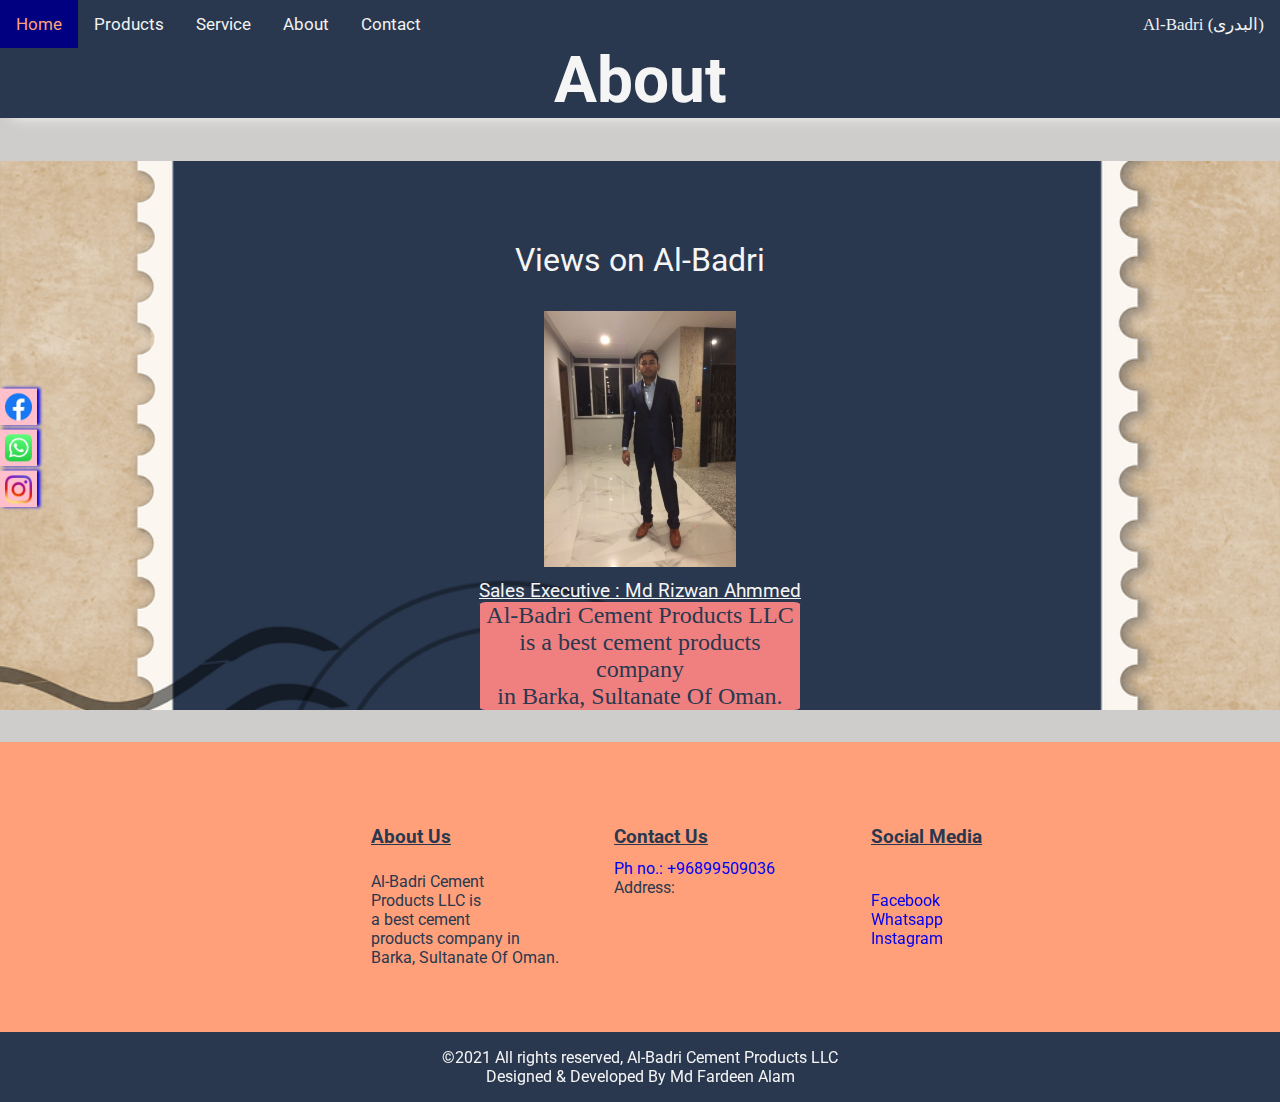
==== about.html @ 044b9acb "Add files via upload" ====
<!DOCTYPE html>
<html lang="en">
<head>
    <meta charset="UTF-8">
    <meta http-equiv="X-UA-Compatible" content="IE=edge">
    <meta name="viewport" content="width=device-width, initial-scale=1.0">
    <title>About : Al-Badri Cements</title>
    <link rel="icon" href="images/newlogo.jpeg" type="image/icon type">
    <link rel="stylesheet" href="style.css">
    <link rel="preconnect" href="https://fonts.googleapis.com">
    <link rel="preconnect" href="https://fonts.googleapis.com">
<link rel="preconnect" href="https://fonts.gstatic.com" crossorigin>
<link href="https://fonts.googleapis.com/css2?family=Roboto&display=swap" rel="stylesheet">
</head>
</head>
<body id="productBody">
  <div class="navbar">
    <a id="brand" href="index.html">Al-Badri (البدرى)</a>
    <a href="index.html">Home</a>
    <a href="products.html">Products</a>
    <a href="service.html">Service</a>
    <a href="about.html">About</a>
    <a href="contact.html">Contact</a>
    </div>
         <span class="productMainHead"><h1 id="head">About</h1></span>
         <div class="socialMedia" data-aos="slide-right">
          <div class="facebook"><a class="socialLink" href="https://www.facebook.com/profile.php?id=100064555691945"><img class="socialIcon" src="images/facebook_icon.png"></a></div>
          <div class="whatsapp"><a class="socialLink" href="https://wa.me/96899509036"><img class="socialIcon" src="images/whatsapp_icon.png"></div></a>
          <div class="instagram"><a class="socialLink" href="https://www.instagram.com/rizwanalbadri/"><img class="socialIcon" src="images/insta_icon.png"></div></a>
          </div>


            <div class="about">
             <div class="views">Views on Al-Badri </div>
             <div><img class="pic" src="images/profile.jpg"></div>
             <div class="salesExecutive"><u>Sales Executive : Md Rizwan Ahmmed</u></div>
             <div class="companyDetail">Al-Badri Cement Products LLC<br> is a best cement products company<br> in Barka, Sultanate Of Oman.</div>
             </div>
        
        
             <div class="footerDetail">
                 
            <table class="table">
              <tr class="tableRow">
                <th class="tableHead">About Us</th>
                <th class="tableHead">Contact Us</th>
                <th class="tableHead">Social Media</th>
              </tr>
              <tr class="tableRow">
              <td class="tableData">Al-Badri Cement<br> Products LLC is<br> a best cement<br> products company in<br> Barka, Sultanate Of Oman.</td>
              <td class="tableData"><a class="phNo" href="tel:+96899509036">Ph no.: +96899509036</a><br> Address:<br><iframe src="https://www.google.com/maps/embed?pb=!1m14!1m8!1m3!1d3653.8310488341717!2d58.01530075073242!3d23.68199920654297!3m2!1i1024!2i768!4f13.1!3m3!1m2!1s0x3ef4e545b4f73c1b%3A0x1fac96b7530e5746!2s1%2C%20Ar%20Rumays%2C%20Oman!5e0!3m2!1sen!2sin!4v1635515335648!5m2!1sen!2sin" width="130" height="80" style="border:0;" allowfullscreen="" loading="lazy"></iframe></td>
              <td class="tableData" id="social"><a class="footLink" href="https://www.facebook.com/profile.php?id=100064555691945">Facebook</a><br> <a class="footLink" href="https://wa.me/96899509036">Whatsapp</a><br> <a class="footLink" href="https://www.instagram.com/rizwanalbadri/">Instagram</a></td>
            </tr>
              </table>
            </div>
            <footer>
              <p class="foot">&copy;2021 All rights reserved, Al-Badri Cement Products LLC<br> Designed & Developed By Md Fardeen Alam</p>
            </footer>

            <button onclick="topFunction()" id="myBtn" title="Go to top"><b>&#8679</b></button>
<script src="script.js"></script>

</body>
</html>
---- style.css ----
/* Body style */

body {
  font-family: "Roboto", sans-serif;
  /*background-image: url("../albadri/images/bg.jpeg");*/
  background-color: lightcyan;
  margin: 0rem;
  padding: 0rem;
  box-sizing: border-box;
}

/* Header style */

header {
  background-color: lightsalmon;
  box-shadow: 0.8rem 0 0.8rem 0;
  position: relative !important;
}

/* Brand Name Style */

#brand {
  float: right;
  display: block;
  color: #f2f2f2;
  text-align: center;
  padding: 0.875rem 1rem;
  text-decoration: none;
  font-size: 1.0625rem;
  font-family: "Rampart One", cursive;
  animation: brand 2s;
  animation-iteration-count: infinite;
}
@keyframes brand {
  0% {
    color: whitesmoke;
  }
  50% {
    color: orangered;
  }
}

/*Nav Bar Style */

.navbar {
  overflow: hidden;
  background-color: #29384f;
  position: fixed;
  top: 0;
  width: 100%;
  z-index: 1;
}

.navbar a {
  float: left;
  display: block;
  color: #f2f2f2;
  text-align: center;
  padding: 0.875rem 1rem;
  text-decoration: none;
  font-size: 1.0625rem;
}

.navbar a:hover {
  background: navy;
  color: lightsalmon;
}

/* Company Name */

#cname {
  margin-top: 7rem;
  margin-left: 1.2rem;
  font-family: "Segoe UI", Tahoma, Geneva, Verdana, sans-serif;
}
.cname {
  display: inline-flex;
  text-align: center;
  font-size: 2.89rem;
  color: #29384f;
}

.cname::after {
  content: "| البدرى للمنتجات الاسمنتيه ش.م.م";
}

/* Company Detail */

#cdetail {
  text-align: center;
  font-size: 1.6rem;
  color: darkgreen;
  margin-bottom: 2rem;
  padding-bottom: 1rem;
}

/* Header pictures*/

#hdstyle {
  display: block;
  margin-left: auto;
  margin-right: auto;
  width: 45%;
  /*border: 0.3rem solid #29384f;*/
  border-radius: 2%;
  animation: img 2s;
  box-shadow: 0.5rem 0 0.5rem 0;
}

@keyframes img {
  0% {
    width: 45%;
  }
  50% {
    width: 48%;
  }
}

/* Browse Button */

.button {
  background-color: #29384f;
  border: none;
  color: whitesmoke;
  padding: 0.625rem 1.25rem;
  text-align: center;
  text-decoration: none;
  display: inline-block;
  margin: 0.25rem 0.125rem;
  cursor: pointer;
  margin-left: 37rem;
  border-radius: 1rem;
  font-size: 1.2rem;
  margin-top: -1.8rem;
  animation: btn 4s;
  animation-iteration-count: infinite;
  margin-bottom: 2rem;
}

@keyframes btn {
  0% {
    transform: rotate(0deg);
  }
  25% {
    transform: rotate(5deg);
  }
  50% {
    transform: rotate(0deg);
  }
  75% {
    transform: rotate(-5deg);
  }
  100% {
    transform: rotate(0deg);
  }
}

.button:hover {
  background-color: navy;
  color: navajowhite;
}

#myBtn {
  display: none;
  position: fixed;
  bottom: 1.25rem;
  right: 1.875rem;
  z-index: 99;
  font-size: 1.5rem;
  border: none;
  outline: none;
  background-color: orangered;
  color: whitesmoke;
  cursor: pointer;
  padding: 1.5rem;
  border-radius: 50%;
}

#myBtn:hover {
  background-color: navy;
}

/* Image Gallery */

#mainHead {
  text-align: center;
  font-size: 2.5rem;
  color: #29384f;
  text-decoration: underline;
}

.subHead {
  font-size: 1.8rem;
  padding: 0.5rem 0.5rem 0 0.8rem;
  text-decoration: underline;
}

.imageGallery {
  display: inline-flex;
  box-shadow: 0.6rem 0 0.6rem 0;
}

.imgl {
  width: 13rem;
  height: 8rem;
  padding: 0.5rem;
}

.aImg {
  text-align: center;
  text-decoration: none;
  padding-bottom: 0.5rem;
}

.aImg:hover {
  opacity: 0.5;
  border: 0.2rem solid #29384f;
}

.learnMore {
  margin-left: 38rem;
  padding: 0.5rem;
  justify-content: center;
  font-size: 1.1rem;
  color: whitesmoke;
  background-color: orangered;
  box-shadow: 0.5rem 0 0.5rem 0;
}
/* animation: bumb 1.5s;
  animation-iteration-count: infinite;
@keyframes bumb {
  0% {
    font-size: 1rem;
  }
  50% {
    font-size: 1.1rem;
  }
}
*/

.learnMore a {
  text-decoration: none;
  color: #29384f;
}
.learnMore a:visited {
  text-decoration: none;
  color: yellow;
}
.learnMore:hover {
  background-color: #29384f;
  color: lightsalmon;
}

/* Home picture */

#homeDiv {
  background-color: #29384f;
  margin-top: 5rem;
  box-shadow: 0.8rem 0 0.8rem 0;
}

#homePic {
  display: flex;
  margin-left: 25rem;
  box-shadow: 0.8rem 0 0.8rem 0;
}

#homeQuote {
  display: flex;
  flex-direction: row;
  color: whitesmoke;
  justify-content: center;
  font-size: 4rem;
  font-family: "Times New Roman", Times, serif;
  padding: 0.8rem;
}

/* Social Media */

.socialMedia {
  position: fixed;
  top: 50%;
  transform: translateY(-50%);
  z-index: 1;
}

.socialIcon {
  width: 20%;
  height: 20%;
  padding: 0.3rem;
  background-color: pink;
  box-shadow: 0.2rem 0 0.2rem 0;
}

.socialLink:hover .socialIcon:hover {
  background-color: navy;
}

/** Footer Details **/

.footerDetail {
  background-color: lightsalmon;
  color: #29384f;
}

.table {
  margin-left: 18rem;
  padding: 5rem;
}

.tableHead {
  padding-right: 10rem;
  text-decoration: underline;
  font-size: 1.2rem;
  text-align: center;
}

.tableData {
  font-size: 1rem;
  padding-top: 0.5rem;
}

.tableData a {
  text-decoration: none;
}

.tableData a:visited {
  color: #29384f;
}

.foot {
  background-color: #29384f;
  padding: 1rem;
  color: whitesmoke;
  margin-top: -2rem;
  margin-bottom: -4rem;
  text-align: center;
}

.footLink:hover {
  background-color: whitesmoke;
}

.phNo:visited {
  color: #29384f;
}
.phNo:hover {
  background-color: whitesmoke;
}

/*....................................................The End ............................................*/

/* Product page */

#productBody {
  background-color: #cecdcb;
}

#head {
  text-align: center;
  color: whitesmoke;
  font-size: 4rem;
  background-color: #29384f;
  box-shadow: 0.8rem 0 0.8rem 0;
}

.mainDivProduct {
  background-color: #29384f;
  color: lightsalmon;
  margin: 0 10rem 0 10rem;
  box-shadow: 0.5rem 0 0.5rem 0;
}

.productImg {
  display: inline-flex;
  width: 15rem;
  height: 15rem;
  display: block;
  margin-left: auto;
  margin-right: auto;
  padding-top: 1rem;
}

.productPh {
  font-size: 1.5rem;
  text-align: center;
  text-decoration: underline;
  padding-top: 0.5rem;
}

.productDetail {
  text-align: center;
}

.detailButton {
  background-color: whitesmoke;
  color: #29384f;
  padding: 0.5rem 0.7rem 0.5rem 0.7rem;
  border-radius: 5%;
}

.linkDetailButton {
  text-decoration: none;
}

.linkDetailButton:visited {
  color: #29384f;
}

.detailButton:hover {
  color: whitesmoke;
  background-color: navy;
}

/*....................................................The End ............................................*/

/* Contact Page */

.contact {
  background: url("images/contact.webp");
  color: lightcoral;
  background-color: #29384f;
  text-align: left;
  font-size: 1.5rem;
  padding-left: 5rem;
  padding-top: 5rem;
  padding-bottom: 5rem;
  line-height: 1.5;
  background-repeat: no-repeat;
  background-size: cover;
  background-position: center;
  box-shadow: 0.8rem 0 0.8rem 0;
}

.contact a {
  color: whitesmoke;
}

.contact a:hover {
  color: aqua;
}

/*....................................................The End ............................................*/

/* About */

.about {
  background: url("images/about.png");
  background-position: center;
  background-repeat: no-repeat;
  background-size: cover;
  color: whitesmoke;
  background-color: #29384f;
  text-align: center;
  font-size: 1rem;
}

.views {
  padding-top: 5rem;
  font-size: 2rem;
}
.pic {
  padding-top: 2rem;
  padding-bottom: 0.5rem;
  width: 15%;
  height: 15%;
}

.salesExecutive {
  font-size: 1.2rem;
}

.companyDetail {
  font-family: "Times New Roman", Times, serif;
  font-size: 1.5rem;
  border-radius: 2%;
  background-color: lightcoral;
  margin-left: 30rem;
  margin-right: 30rem;
  color: #29384f;
  margin-bottom: 2rem;
}

/*................................The End ...............................*/

/* media query */

/* Small Mobile Devices */

/* Index Page */

@media screen and (max-width: 320px) {
  #brand {
    display: none;
  }

  .navbar {
    overflow: hidden;
    background-color: #29384f;
    position: fixed;
    top: 0;
    width: 100%;
    z-index: 1;
  }

  .navbar a {
    float: left;
    display: block;
    color: #f2f2f2;
    text-align: center;
    padding: 0.38rem 0.58rem;
    text-decoration: none;
    font-size: 0.88rem;
  }

  .navbar a:hover {
    background: navy;
    color: lightsalmon;
  }

  #cname {
    margin-top: 1.5rem;
    margin-left: 0.5rem;
    padding-top: 1.5rem;
    font-family: "Segoe UI", Tahoma, Geneva, Verdana, sans-serif;
  }

  .cname {
    display: block;
    text-align: center;
    font-size: 1.33rem;
    color: #29384f;
  }

  .cname::after {
    content: " البدرى للمنتجات الاسمنتيه ش.م.م";
  }

  #hdstyle {
    display: block;
    margin-left: auto;
    margin-right: auto;
    width: 80%;
    /*border: 0.3rem solid #29384f;*/
    border-radius: 2%;
    animation: img 2s;
    box-shadow: 0.3rem 0 0.3rem 0;
  }

  @keyframes img {
    0% {
      width: 75%;
    }
    50% {
      width: 80%;
    }
  }

  #cdetail {
    text-align: center;
    font-size: 0.78rem;
    color: darkgreen;
    margin-bottom: 0.5rem;
    padding-bottom: 0.5rem;
  }

  .button {
    background-color: #29384f;
    border: none;
    color: whitesmoke;
    padding: 0.325rem 0.5rem;
    text-align: center;
    text-decoration: none;
    display: inline-block;
    margin: 0.15rem 0.6rem;
    cursor: pointer;
    margin-left: 7rem;
    border-radius: 1rem;
    font-size: 0.65rem;
    margin-top: -5.8rem;
    animation: btn 4s;
    animation-iteration-count: infinite;
    margin-bottom: 2rem;
  }

  #mainHead {
    text-align: center;
    font-size: 1.7rem;
    color: #29384f;
    text-decoration: underline;
  }

  .subHead {
    font-size: 1.2rem;
    padding: 0.5rem 0.5rem 0 0.8rem;
    text-decoration: underline;
  }

  .imageGallery {
    display: flex;
    flex-direction: column;
    box-shadow: 0 0 0 0;
  }

  .imgl {
    width: 12rem;
    height: 7rem;
    padding: 0.5rem;
    display: block;
    margin-left: auto;
    margin-right: auto;
  }

  .aImg {
    display: flex;
    flex-direction: column;
    text-align: center;
    text-decoration: none;
    padding-bottom: 0.5rem;
    font-size: 0.7rem;
  }

  .aImg:hover {
    opacity: 0.5;
    border: 0.1rem solid #29384f;
  }

  .learnMore {
    margin-left: 8rem;
    padding: 0.5rem;
    justify-content: center;
    font-size: 0.7rem;
    color: whitesmoke;
    background-color: orangered;
    box-shadow: 0.5rem 0 0.5rem 0;
  }

  #homeDiv {
    background-color: #29384f;
    margin-top: 2rem;
    box-shadow: 0.5rem 0 0.5rem 0;
  }

  #homePic {
    display: flex;
    margin-left: 2rem;
    box-shadow: 0.5rem 0 0.5rem 0;
    width: 80%;
    height: 80%;
  }

  #homeQuote {
    display: flex;
    flex-direction: row;
    color: whitesmoke;
    justify-content: center;
    font-size: 1.2rem;
    font-family: "Times New Roman", Times, serif;
    padding: 0.5rem;
  }

  .socialMedia {
    display: none;
  }

  .footerDetail {
    background-color: lightsalmon;
    color: #29384f;
  }

  .table {
    margin-left: 0.5rem;
    padding: 1rem;
  }

  .tableHead {
    padding-right: 2.5rem;
    text-decoration: underline;
    font-size: 0.9rem;
    text-align: center;
  }

  .tableData {
    font-size: 0.7rem;
    padding-top: 0.3rem;
    padding-bottom: 2rem;
  }

  #map {
    width: 4rem;
    height: 4rem;
  }

  .foot {
    background-color: #29384f;
    padding: 1rem;
    color: whitesmoke;
    text-align: left;
    font-size: 0.7rem;
  }

  #myBtn {
    display: none;
    bottom: 0.8rem;
    right: 1.1rem;
    z-index: 99;
    font-size: 1rem;
    border: none;
    outline: none;
    background-color: orangered;
    color: whitesmoke;
    cursor: pointer;
    padding: 1rem;
    border-radius: 50%;
  }

  /* Product Page*/

  #head {
    text-align: center;
    color: whitesmoke;
    font-size: 2.3rem;
    padding-top: 0.6rem;
    padding-bottom: 0.5rem;
    background-color: #29384f;
    box-shadow: 0.5rem 0 0.5rem 0;
    margin-right: -1rem;
  }

  .mainDivProduct {
    background-color: #29384f;
    color: lightsalmon;
    margin: 0 0rem 0 1rem;
    box-shadow: 0.3rem 0 0.3rem 0;
  }

  .productImg {
    display: inline-flex;
    width: 10rem;
    height: 10rem;
    display: block;
    margin-left: auto;
    margin-right: auto;
    padding-top: 0.6rem;
  }

  .productPh {
    font-size: 1.2rem;
    text-align: center;
    text-decoration: underline;
    padding-top: 0.5rem;
  }

  .productDetail {
    text-align: center;
    font-size: 0.8rem;
  }

  .detailButton {
    background-color: whitesmoke;
    color: #29384f;
    padding: 0.3rem 0.5rem 0.3rem 0.5rem;
    border-radius: 5%;
  }

  .linkDetailButton {
    text-decoration: none;
    font-size: 0.8rem;
  }

  .linkDetailButton:visited {
    color: #29384f;
  }

  .detailButton:hover {
    color: whitesmoke;
    background-color: navy;
  }

  /* About */

  .about {
    background: url("images/about.png");
    background-position: center;
    background-repeat: no-repeat;
    background-size: cover;
    color: whitesmoke;
    background-color: #29384f;
    text-align: center;
    font-size: 1rem;
  }

  .views {
    padding-top: 5.2rem;
    font-size: 1.5rem;
  }
  .pic {
    padding-top: 0.8rem;
    padding-bottom: 0.5rem;
    width: 30%;
    height: 30%;
  }

  .salesExecutive {
    font-size: 0.9rem;
    padding-bottom: 0.5rem;
  }

  .companyDetail {
    font-family: "Times New Roman", Times, serif;
    font-size: 1.2rem;
    border-radius: 2%;
    background-color: lightcoral;
    margin-left: 3rem;
    margin-right: 3rem;
    color: #29384f;
    margin-bottom: 2rem;
  }

  /* Contact Page */

  .contact {
    background: url("images/contact.webp");
    color: lightcoral;
    background-color: #29384f;
    text-align: left;
    font-size: 1rem;
    padding-left: 2rem;
    padding-top: 2rem;
    padding-bottom: 2rem;
    line-height: 1.5;
    background-repeat: no-repeat;
    background-size: cover;
    background-position: center;
    box-shadow: 0.5rem 0 0.5rem 0;
  }

  .contact a {
    color: whitesmoke;
  }
}

/* Medium & Large Mobile Devices */

/* Index Page */

@media screen and (min-width: 321px) and (max-width: 480px) {
  #brand {
    display: none;
  }

  .navbar {
    overflow: hidden;
    background-color: #29384f;
    position: fixed;
    top: 0;
    width: 100%;
    z-index: 1;
  }

  .navbar a {
    float: left;
    display: block;
    color: #f2f2f2;
    text-align: center;
    padding: 0.5rem 0.7rem;
    text-decoration: none;
    font-size: 1rem;
  }

  .navbar a:hover {
    background: navy;
    color: lightsalmon;
  }

  #cname {
    margin-top: 2rem;
    margin-left: 0.7rem;
    padding-top: 2rem;
    font-family: "Segoe UI", Tahoma, Geneva, Verdana, sans-serif;
  }

  .cname {
    display: block;
    text-align: center;
    font-size: 1.52rem;
    color: #29384f;
  }

  .cname::after {
    content: " البدرى للمنتجات الاسمنتيه ش.م.م";
  }

  #hdstyle {
    display: block;
    margin-left: auto;
    margin-right: auto;
    width: 80%;
    /*border: 0.3rem solid #29384f;*/
    border-radius: 2%;
    animation: img 2s;
    box-shadow: 0.3rem 0 0.3rem 0;
  }

  @keyframes img {
    0% {
      width: 75%;
    }
    50% {
      width: 80%;
    }
  }

  #cdetail {
    text-align: center;
    font-size: 0.95rem;
    color: darkgreen;
    margin-bottom: 1rem;
    padding-bottom: 1rem;
  }

  .button {
    background-color: #29384f;
    border: none;
    color: whitesmoke;
    padding: 0.325rem 0.5rem;
    text-align: center;
    text-decoration: none;
    display: inline-block;
    margin: 0.15rem 0.6rem;
    cursor: pointer;
    margin-left: 8rem;
    border-radius: 1rem;
    font-size: 0.75rem;
    margin-top: -5.8rem;
    animation: btn 4s;
    animation-iteration-count: infinite;
    margin-bottom: 2rem;
  }

  #mainHead {
    text-align: center;
    font-size: 1.8rem;
    color: #29384f;
    text-decoration: underline;
  }

  .subHead {
    font-size: 1.3rem;
    padding: 0.5rem 0.5rem 0 0.8rem;
    text-decoration: underline;
  }

  .imageGallery {
    display: flex;
    flex-direction: column;
    box-shadow: 0 0 0 0;
  }

  .imgl {
    width: 13rem;
    height: 8rem;
    padding: 0.3rem;
    display: block;
    margin-left: auto;
    margin-right: auto;
  }

  .aImg {
    display: flex;
    flex-direction: column;
    text-align: center;
    text-decoration: none;
    padding-bottom: 0.3rem;
    font-size: 0.8rem;
  }

  .aImg:hover {
    opacity: 0.5;
    border: 0.1rem solid #29384f;
  }

  .learnMore {
    margin-left: 9rem;
    padding: 0.3rem;
    justify-content: center;
    font-size: 0.8rem;
    color: whitesmoke;
    background-color: orangered;
    box-shadow: 0.5rem 0 0.5rem 0;
  }

  #homeDiv {
    background-color: #29384f;
    margin-top: 2rem;
    box-shadow: 0.5rem 0 0.5rem 0;
  }

  #homePic {
    display: flex;
    margin-left: 2rem;
    box-shadow: 0.5rem 0 0.5rem 0;
    width: 80%;
    height: 80%;
  }

  #homeQuote {
    display: flex;
    flex-direction: row;
    color: whitesmoke;
    justify-content: center;
    font-size: 1.5rem;
    font-family: "Times New Roman", Times, serif;
    padding: 0.8rem;
  }

  .socialMedia {
    display: none;
  }

  .footerDetail {
    background-color: lightsalmon;
    color: #29384f;
  }

  .table {
    margin-left: 0.5rem;
    padding: 1rem;
  }

  .tableHead {
    padding-right: 2.5rem;
    text-decoration: underline;
    font-size: 0.9rem;
    text-align: center;
  }

  .tableData {
    font-size: 0.7rem;
    padding-top: 0.3rem;
    padding-bottom: 2rem;
  }

  #map {
    width: 4rem;
    height: 4rem;
  }

  .foot {
    background-color: #29384f;
    padding: 1rem;
    color: whitesmoke;
    text-align: left;
    font-size: 0.7rem;
  }

  #myBtn {
    display: none;
    bottom: 0.8rem;
    right: 1.1rem;
    z-index: 99;
    font-size: 1rem;
    border: none;
    outline: none;
    background-color: orangered;
    color: whitesmoke;
    cursor: pointer;
    padding: 1rem;
    border-radius: 50%;
  }

  /* Product Page*/

  #head {
    text-align: center;
    color: whitesmoke;
    font-size: 2.5rem;
    padding-top: 1rem;
    padding-bottom: 0.5rem;
    background-color: #29384f;
    box-shadow: 0.5rem 0 0.5rem 0;
  }

  .mainDivProduct {
    background-color: #29384f;
    color: lightsalmon;
    margin: 0 1.5rem 0 1.5rem;
    box-shadow: 0.3rem 0 0.3rem 0;
  }

  .productImg {
    display: inline-flex;
    width: 10rem;
    height: 10rem;
    display: block;
    margin-left: auto;
    margin-right: auto;
    padding-top: 0.6rem;
  }

  .productPh {
    font-size: 1.2rem;
    text-align: center;
    text-decoration: underline;
    padding-top: 0.5rem;
  }

  .productDetail {
    text-align: center;
    font-size: 0.8rem;
  }

  .detailButton {
    background-color: whitesmoke;
    color: #29384f;
    padding: 0.3rem 0.5rem 0.3rem 0.5rem;
    border-radius: 5%;
  }

  .linkDetailButton {
    text-decoration: none;
    font-size: 0.8rem;
  }

  .linkDetailButton:visited {
    color: #29384f;
  }

  .detailButton:hover {
    color: whitesmoke;
    background-color: navy;
  }

  /* About */

  .about {
    background: url("images/about.png");
    background-position: center;
    background-repeat: no-repeat;
    background-size: cover;
    color: whitesmoke;
    background-color: #29384f;
    text-align: center;
    font-size: 1rem;
  }

  .views {
    padding-top: 5.2rem;
    font-size: 1.5rem;
  }
  .pic {
    padding-top: 0.8rem;
    padding-bottom: 0.5rem;
    width: 30%;
    height: 30%;
  }

  .salesExecutive {
    font-size: 0.9rem;
    padding-bottom: 0.5rem;
  }

  .companyDetail {
    font-family: "Times New Roman", Times, serif;
    font-size: 1.2rem;
    border-radius: 2%;
    background-color: lightcoral;
    margin-left: 3rem;
    margin-right: 3rem;
    color: #29384f;
    margin-bottom: 2rem;
  }

  /* Contact Page */

  .contact {
    background: url("images/contact.webp");
    color: lightcoral;
    background-color: #29384f;
    text-align: left;
    font-size: 1rem;
    padding-left: 2rem;
    padding-top: 2rem;
    padding-bottom: 2rem;
    line-height: 1.5;
    background-repeat: no-repeat;
    background-size: cover;
    background-position: center;
    box-shadow: 0.5rem 0 0.5rem 0;
  }

  .contact a {
    color: whitesmoke;
  }
}

/* iPads, Tablets */

/* Index Page */

@media screen and (min-width: 481px) and (max-width: 768px) {
  #brand {
    float: right;
    display: block;
    color: #f2f2f2;
    text-align: center;
    padding: 0.875rem 1rem;
    text-decoration: none;
    font-size: 1.0625rem;
    font-family: "Rampart One", cursive;
    animation: brand 2s;
    animation-iteration-count: infinite;
  }

  .navbar {
    overflow: hidden;
    background-color: #29384f;
    position: fixed;
    top: 0;
    width: 100%;
    z-index: 1;
  }

  .navbar a {
    float: left;
    display: block;
    color: #f2f2f2;
    text-align: center;
    padding: 1rem 0.8rem;
    text-decoration: none;
    font-size: 1.1rem;
  }

  .navbar a:hover {
    background: navy;
    color: lightsalmon;
  }

  #cname {
    margin-top: 3.3rem;
    margin-left: 0.5rem;
    padding-top: 3rem;
    font-family: "Segoe UI", Tahoma, Geneva, Verdana, sans-serif;
  }

  .cname {
    display: block;
    text-align: center;
    font-size: 1.6rem;
    color: #29384f;
  }

  .cname::after {
    content: "| البدرى للمنتجات الاسمنتيه ش.م.م";
  }

  #hdstyle {
    display: block;
    margin-left: auto;
    margin-right: auto;
    width: 80%;
    /*border: 0.3rem solid #29384f;*/
    border-radius: 2%;
    animation: img 2s;
    box-shadow: 0.3rem 0 0.3rem 0;
  }

  @keyframes img {
    0% {
      width: 75%;
    }
    50% {
      width: 80%;
    }
  }

  #cdetail {
    text-align: center;
    font-size: 1.2rem;
    color: darkgreen;
    margin-bottom: 1rem;
    padding-bottom: 1rem;
  }

  .button {
    background-color: #29384f;
    border: none;
    color: whitesmoke;
    padding: 0.5rem 0.8rem;
    text-align: center;
    text-decoration: none;
    display: inline-block;
    margin: 0.15rem 0.9rem;
    cursor: pointer;
    margin-left: 20rem;
    border-radius: 1rem;
    font-size: 1rem;
    margin-top: -5.8rem;
    animation: btn 4s;
    animation-iteration-count: infinite;
    margin-bottom: 2rem;
  }

  #mainHead {
    text-align: center;
    font-size: 2rem;
    color: #29384f;
    text-decoration: underline;
  }

  .subHead {
    font-size: 1.6rem;
    padding: 0.7rem 0.7rem 0 1rem;
    text-decoration: underline;
  }

  .imageGallery {
    display: flex;
    flex-direction: column;
    box-shadow: 0 0 0 0;
  }

  .imgl {
    width: 45rem;
    height: 30rem;
    padding: 0.5rem;
    display: block;
    margin-left: auto;
    margin-right: auto;
  }

  .aImg {
    display: flex;
    flex-direction: column;
    text-align: center;
    text-decoration: none;
    padding-bottom: 0.5rem;
    font-size: 1.3rem;
  }

  .aImg:hover {
    opacity: 0.5;
    border: 0.1rem solid #29384f;
  }

  .learnMore {
    margin-left: 22rem;
    padding: 0.5rem;
    justify-content: center;
    font-size: 1.1rem;
    color: whitesmoke;
    background-color: orangered;
    box-shadow: 0.5rem 0 0.5rem 0;
  }

  #homeDiv {
    background-color: #29384f;
    margin-top: 2rem;
    box-shadow: 0.5rem 0 0.5rem 0;
  }

  #homePic {
    display: flex;
    margin-left: 4.5rem;
    box-shadow: 0.5rem 0 0.5rem 0;
    width: 80%;
    height: 80%;
  }

  #homeQuote {
    display: flex;
    flex-direction: row;
    color: whitesmoke;
    justify-content: center;
    font-size: 2rem;
    font-family: "Times New Roman", Times, serif;
    padding: 1rem;
  }

  .socialMedia {
    position: fixed;
    top: 50%;
    transform: translateY(-50%);
    z-index: 1;
  }

  .socialIcon {
    width: 20%;
    height: 20%;
    padding: 0.3rem;
    background-color: pink;
    box-shadow: 0.2rem 0 0.2rem 0;
  }

  .socialLink:hover .socialIcon:hover {
    background-color: navy;
  }

  .footerDetail {
    background-color: lightsalmon;
    color: #29384f;
  }

  .table {
    margin-left: 10rem;
    padding: 2rem;
  }

  .tableHead {
    padding-right: 2.5rem;
    text-decoration: underline;
    font-size: 1.1rem;
    text-align: center;
  }

  .tableData {
    font-size: 0.9rem;
    padding-top: 0.5rem;
    padding-bottom: 2rem;
  }

  #map {
    width: 6rem;
    height: 6rem;
  }

  .foot {
    background-color: #29384f;
    padding: 1rem;
    color: whitesmoke;
    text-align: left;
    font-size: 0.9rem;
  }

  #myBtn {
    display: none;
    bottom: 0.9rem;
    right: 1.2rem;
    z-index: 99;
    font-size: 2rem;
    border: none;
    outline: none;
    background-color: orangered;
    color: whitesmoke;
    cursor: pointer;
    padding: 2rem;
    border-radius: 50%;
  }

  /* Product Page*/

  #head {
    text-align: center;
    color: whitesmoke;
    font-size: 2.7rem;
    padding-top: 1.5rem;
    padding-bottom: 0.8rem;
    background-color: #29384f;
    box-shadow: 0.5rem 0 0.5rem 0;
  }

  .mainDivProduct {
    background-color: #29384f;
    color: lightsalmon;
    margin: 0 1.8rem 0 1.8rem;
    box-shadow: 0.5rem 0 0.5rem 0;
  }

  .productImg {
    display: inline-flex;
    width: 15rem;
    height: 15rem;
    display: block;
    margin-left: auto;
    margin-right: auto;
    padding-top: 0.5rem;
  }

  .productPh {
    font-size: 1.5rem;
    text-align: center;
    text-decoration: underline;
    padding-top: 0.7rem;
  }

  .productDetail {
    text-align: center;
    font-size: 1rem;
  }

  .detailButton {
    background-color: whitesmoke;
    color: #29384f;
    padding: 0.5rem 0.8rem 0.5rem 0.8rem;
    border-radius: 5%;
  }

  .linkDetailButton {
    text-decoration: none;
    font-size: 1rem;
  }

  .linkDetailButton:visited {
    color: #29384f;
  }

  .detailButton:hover {
    color: whitesmoke;
    background-color: navy;
  }

  /* About*/

  .about {
    background: url("images/about.png");
    background-position: center;
    background-repeat: no-repeat;
    background-size: cover;
    color: whitesmoke;
    background-color: #29384f;
    text-align: center;
    font-size: 2rem;
  }

  .views {
    padding-top: 5.9rem;
    font-size: 1.6rem;
  }
  .pic {
    padding-top: 0.8rem;
    padding-bottom: 0.5rem;
    width: 25%;
    height: 25%;
  }

  .salesExecutive {
    font-size: 1.2rem;
    padding-bottom: 1rem;
  }

  .companyDetail {
    font-family: "Times New Roman", Times, serif;
    font-size: 1.6rem;
    border-radius: 2%;
    background-color: lightcoral;
    margin-left: 3rem;
    margin-right: 3rem;
    color: #29384f;
    margin-bottom: 2rem;
  }

  /* Contact Page */

  .contact {
    background: url("images/contact.webp");
    color: lightcoral;
    background-color: #29384f;
    text-align: left;
    font-size: 1.5rem;
    padding-left: 3.5rem;
    padding-top: 3.5rem;
    padding-bottom: 3.5 rem;
    line-height: 1.5;
    background-repeat: no-repeat;
    background-size: cover;
    background-position: center;
    box-shadow: 0.5rem 0 0.5rem 0;
  }

  .contact a {
    color: whitesmoke;
  }
}

/* Small screens, laptops */

/* Index Page */

@media screen and (min-width: 769px) and (max-width: 1024px) {
  #brand {
    float: right;
    display: block;
    color: #f2f2f2;
    text-align: center;
    padding: 1rem 1rem;
    text-decoration: none;
    font-size: 1.2rem;
    font-family: "Rampart One", cursive;
    animation: brand 2s;
    animation-iteration-count: infinite;
  }

  .navbar {
    overflow: hidden;
    background-color: #29384f;
    position: fixed;
    top: 0;
    width: 100%;
    z-index: 1;
  }

  .navbar a {
    float: left;
    display: block;
    color: #f2f2f2;
    text-align: center;
    padding: 1rem 1rem;
    text-decoration: none;
    font-size: 1.2rem;
  }

  .navbar a:hover {
    background: navy;
    color: lightsalmon;
  }

  #cname {
    margin-top: 3.5rem;
    margin-left: 0.5rem;
    padding-top: 4rem;
    font-family: "Segoe UI", Tahoma, Geneva, Verdana, sans-serif;
  }

  .cname {
    display: block;
    text-align: center;
    font-size: 2.1rem;
    color: #29384f;
  }

  .cname::after {
    content: "| البدرى للمنتجات الاسمنتيه ش.م.م";
  }

  #hdstyle {
    display: block;
    margin-left: auto;
    margin-right: auto;
    width: 80%;
    /*border: 0.3rem solid #29384f;*/
    border-radius: 2%;
    animation: img 2s;
    box-shadow: 0.5rem 0 0.5rem 0;
  }

  @keyframes img {
    0% {
      width: 75%;
    }
    50% {
      width: 80%;
    }
  }

  #cdetail {
    text-align: center;
    font-size: 1.6rem;
    color: darkgreen;
    margin-bottom: 1rem;
    padding-bottom: 1rem;
  }

  .button {
    background-color: #29384f;
    border: none;
    color: whitesmoke;
    padding: 0.8rem 1rem;
    text-align: center;
    text-decoration: none;
    display: inline-block;
    margin: 0.2rem 1rem;
    cursor: pointer;
    margin-left: 28rem;
    border-radius: 1rem;
    font-size: 1.2rem;
    margin-top: -5.8rem;
    animation: btn 4s;
    animation-iteration-count: infinite;
    margin-bottom: 2rem;
  }

  #mainHead {
    text-align: center;
    font-size: 2.5rem;
    color: #29384f;
    text-decoration: underline;
  }

  .subHead {
    font-size: 2rem;
    padding: 0.7rem 0.7rem 0 1rem;
    text-decoration: underline;
  }

  .imageGallery {
    display: flex;
    flex-direction: column;
    box-shadow: 0 0 0 0;
  }

  .imgl {
    width: 50rem;
    height: 30rem;
    padding: 0.5rem;
    display: block;
    margin-left: auto;
    margin-right: auto;
  }

  .aImg {
    display: flex;
    flex-direction: column;
    text-align: center;
    text-decoration: none;
    padding-bottom: 0.5rem;
    font-size: 1.4rem;
  }

  .aImg:hover {
    opacity: 0.5;
    border: 0.1rem solid #29384f;
  }

  .learnMore {
    margin-left: 29rem;
    padding: 0.7rem;
    justify-content: center;
    font-size: 1.3rem;
    color: whitesmoke;
    background-color: orangered;
    box-shadow: 0.6rem 0 0.6rem 0;
  }

  #homeDiv {
    background-color: #29384f;
    margin-top: 2rem;
    box-shadow: 0.6rem 0 0.6rem 0;
  }

  #homePic {
    display: flex;
    margin-left: 6.5rem;
    box-shadow: 0.6rem 0 0.6rem 0;
    width: 80%;
    height: 80%;
  }

  #homeQuote {
    display: flex;
    flex-direction: row;
    color: whitesmoke;
    justify-content: center;
    font-size: 3.2rem;
    font-family: "Times New Roman", Times, serif;
    padding: 1.2rem;
  }

  .socialMedia {
    position: fixed;
    top: 50%;
    transform: translateY(-50%);
    z-index: 1;
  }

  .socialIcon {
    width: 20%;
    height: 20%;
    padding: 0.3rem;
    background-color: pink;
    box-shadow: 0.2rem 0 0.2rem 0;
  }

  .socialLink:hover .socialIcon:hover {
    background-color: navy;
  }

  .footerDetail {
    background-color: lightsalmon;
    color: #29384f;
  }

  .table {
    margin-left: 15rem;
    padding: 3rem;
  }

  .tableHead {
    padding-right: 2.5rem;
    text-decoration: underline;
    font-size: 1.4rem;
    text-align: center;
  }

  .tableData {
    font-size: 1.1rem;
    padding-top: 0.6rem;
    padding-bottom: 3rem;
  }

  #map {
    width: 7.5rem;
    height: 7.5rem;
  }

  .foot {
    background-color: #29384f;
    padding: 1rem;
    color: whitesmoke;
    text-align: center;
    font-size: 1rem;
  }

  #myBtn {
    display: none;
    bottom: 0.7rem;
    right: 1rem;
    z-index: 99;
    font-size: 1.5rem;
    border: none;
    outline: none;
    background-color: orangered;
    color: whitesmoke;
    cursor: pointer;
    padding: 1.5rem;
    border-radius: 50%;
  }

  /* Product Page*/

  #head {
    text-align: center;
    color: whitesmoke;
    font-size: 3rem;
    padding-top: 1.6rem;
    padding-bottom: 0.9rem;
    background-color: #29384f;
    box-shadow: 0.6rem 0 0.6rem 0;
  }

  .mainDivProduct {
    background-color: #29384f;
    color: lightsalmon;
    margin: 0 2rem 0 2rem;
    box-shadow: 0.6rem 0 0.6rem 0;
  }

  .productImg {
    display: inline-flex;
    width: 17rem;
    height: 17rem;
    display: block;
    margin-left: auto;
    margin-right: auto;
    padding-top: 0.7rem;
  }

  .productPh {
    font-size: 1.8rem;
    text-align: center;
    text-decoration: underline;
    padding-top: 0.9rem;
  }

  .productDetail {
    text-align: center;
    font-size: 1.2rem;
  }

  .detailButton {
    background-color: whitesmoke;
    color: #29384f;
    padding: 0.7rem 1rem 0.7rem 1rem;
    border-radius: 5%;
  }

  .linkDetailButton {
    text-decoration: none;
    font-size: 1.2rem;
  }

  .linkDetailButton:visited {
    color: #29384f;
  }

  .detailButton:hover {
    color: whitesmoke;
    background-color: navy;
  }

  /* About*/

  .about {
    background: url("/images/about.png");
    background-position: center;
    background-repeat: no-repeat;
    background-size: cover;
    color: whitesmoke;
    background-color: #29384f;
    text-align: center;
    font-size: 2rem;
  }

  .views {
    padding-top: 5.9rem;
    font-size: 1.8rem;
  }
  .pic {
    padding-top: 0.8rem;
    padding-bottom: 0.5rem;
    width: 25%;
    height: 25%;
  }

  .salesExecutive {
    font-size: 1.4rem;
    padding-bottom: 1rem;
  }

  .companyDetail {
    font-family: "Times New Roman", Times, serif;
    font-size: 1.7rem;
    border-radius: 2%;
    background-color: lightcoral;
    margin-left: 3rem;
    margin-right: 3rem;
    color: #29384f;
    margin-bottom: 2rem;
  }

  /* Contact Page */

  .contact {
    background: url("images/contact.webp");
    color: lightcoral;
    background-color: #29384f;
    text-align: left;
    font-size: 1.8rem;
    padding-left: 3.5rem;
    padding-top: 3.5rem;
    padding-bottom: 3.5 rem;
    line-height: 1.5;
    background-repeat: no-repeat;
    background-size: cover;
    background-position: center;
    box-shadow: 0.5rem 0 0.5rem 0;
  }

  .contact a {
    color: whitesmoke;
  }
}

/* Large screens, Desktop */

/* Index Page */

@media screen and (min-width: 1025px) and (max-width: 1200px) {
  #brand {
    float: right;
    display: block;
    color: #f2f2f2;
    text-align: center;
    padding: 1.2rem 1.2rem;
    text-decoration: none;
    font-size: 1.4rem;
    font-family: "Rampart One", cursive;
    animation: brand 2s;
    animation-iteration-count: infinite;
  }

  .navbar {
    overflow: hidden;
    background-color: #29384f;
    position: fixed;
    top: 0;
    width: 100%;
    z-index: 1;
  }

  .navbar a {
    float: left;
    display: block;
    color: #f2f2f2;
    text-align: center;
    padding: 1.2rem 1.2rem;
    text-decoration: none;
    font-size: 1.4rem;
  }

  .navbar a:hover {
    background: navy;
    color: lightsalmon;
  }

  #cname {
    margin-top: 4rem;
    margin-left: 1rem;
    padding-top: 4.5rem;
    font-family: "Segoe UI", Tahoma, Geneva, Verdana, sans-serif;
  }

  .cname {
    display: block;
    text-align: center;
    font-size: 2.5rem;
    color: #29384f;
  }

  .cname::after {
    content: "| البدرى للمنتجات الاسمنتيه ش.م.م";
  }

  #hdstyle {
    display: block;
    margin-left: auto;
    margin-right: auto;
    width: 80%;
    /*border: 0.3rem solid #29384f;*/
    border-radius: 2%;
    animation: img 2s;
    box-shadow: 0.5rem 0 0.5rem 0;
  }

  @keyframes img {
    0% {
      width: 75%;
    }
    50% {
      width: 80%;
    }
  }

  #cdetail {
    text-align: center;
    font-size: 1.65rem;
    color: darkgreen;
    margin-bottom: 1rem;
    padding-bottom: 1rem;
  }

  .button {
    background-color: #29384f;
    border: none;
    color: whitesmoke;
    padding: 0.8rem 1rem;
    text-align: center;
    text-decoration: none;
    display: inline-block;
    margin: 0.2rem 1rem;
    cursor: pointer;
    margin-left: 32.5rem;
    border-radius: 1rem;
    font-size: 1.2rem;
    margin-top: -5.8rem;
    animation: btn 4s;
    animation-iteration-count: infinite;
    margin-bottom: 2rem;
  }

  #mainHead {
    text-align: center;
    font-size: 2.5rem;
    color: #29384f;
    text-decoration: underline;
  }

  .subHead {
    font-size: 2rem;
    padding: 0.7rem 0.7rem 0 1rem;
    text-decoration: underline;
  }

  .imageGallery {
    display: flex;
    flex-direction: row;
    box-shadow: 0 0 0 0;
  }

  .imgl {
    width: 11.5rem;
    height: 7.5rem;
    padding: 0.5rem;
    display: block;
    margin-left: auto;
    margin-right: auto;
  }

  .aImg {
    display: flex;
    flex-direction: column;
    text-align: center;
    text-decoration: none;
    padding-bottom: 0.5rem;
    font-size: 1rem;
  }

  .aImg:hover {
    opacity: 0.5;
    border: 0.1rem solid #29384f;
  }

  .learnMore {
    margin-left: 32.5rem;
    padding: 0.7rem;
    justify-content: center;
    font-size: 1.3rem;
    color: whitesmoke;
    background-color: orangered;
    box-shadow: 0.6rem 0 0.6rem 0;
  }

  #homeDiv {
    background-color: #29384f;
    margin-top: 2rem;
    box-shadow: 0.6rem 0 0.6rem 0;
  }

  #homePic {
    display: flex;
    margin-left: 6.5rem;
    box-shadow: 0.6rem 0 0.6rem 0;
    width: 80%;
    height: 80%;
  }

  #homeQuote {
    display: flex;
    flex-direction: row;
    color: whitesmoke;
    justify-content: center;
    font-size: 3.2rem;
    font-family: "Times New Roman", Times, serif;
    padding: 1.2rem;
  }

  .socialMedia {
    position: fixed;
    top: 50%;
    transform: translateY(-50%);
    z-index: 1;
  }

  .socialIcon {
    width: 20%;
    height: 20%;
    padding: 0.3rem;
    background-color: pink;
    box-shadow: 0.2rem 0 0.2rem 0;
  }

  .socialLink:hover .socialIcon:hover {
    background-color: navy;
  }

  .footerDetail {
    background-color: lightsalmon;
    color: #29384f;
  }

  .table {
    margin-left: 15rem;
    padding: 3rem;
  }

  .tableHead {
    padding-right: 2.5rem;
    text-decoration: underline;
    font-size: 1.4rem;
    text-align: center;
  }

  .tableData {
    font-size: 1.1rem;
    padding-top: 0.6rem;
    padding-bottom: 3rem;
  }

  #map {
    width: 7.5rem;
    height: 7.5rem;
  }

  .foot {
    background-color: #29384f;
    padding: 1rem;
    color: whitesmoke;
    text-align: center;
    font-size: 1rem;
  }

  #myBtn {
    display: none;
    bottom: 0.7rem;
    right: 1rem;
    z-index: 99;
    font-size: 1.5rem;
    border: none;
    outline: none;
    background-color: orangered;
    color: whitesmoke;
    cursor: pointer;
    padding: 1.5rem;
    border-radius: 50%;
  }

  /* Product Page*/

  #head {
    text-align: center;
    color: whitesmoke;
    font-size: 3rem;
    padding-top: 1.6rem;
    padding-bottom: 0.9rem;
    background-color: #29384f;
    box-shadow: 0.6rem 0 0.6rem 0;
  }

  .mainDivProduct {
    background-color: #29384f;
    color: lightsalmon;
    margin: 0 2rem 0 2rem;
    box-shadow: 0.6rem 0 0.6rem 0;
  }

  .productImg {
    display: inline-flex;
    width: 17rem;
    height: 17rem;
    display: block;
    margin-left: auto;
    margin-right: auto;
    padding-top: 0.7rem;
  }

  .productPh {
    font-size: 1.8rem;
    text-align: center;
    text-decoration: underline;
    padding-top: 0.9rem;
  }

  .productDetail {
    text-align: center;
    font-size: 1.2rem;
  }

  .detailButton {
    background-color: whitesmoke;
    color: #29384f;
    padding: 0.7rem 1rem 0.7rem 1rem;
    border-radius: 5%;
  }

  .linkDetailButton {
    text-decoration: none;
    font-size: 1.2rem;
  }

  .linkDetailButton:visited {
    color: #29384f;
  }

  .detailButton:hover {
    color: whitesmoke;
    background-color: navy;
  }

  /* About*/

  .about {
    background: url("images/about.png");
    background-position: center;
    background-repeat: no-repeat;
    background-size: cover;
    color: whitesmoke;
    background-color: #29384f;
    text-align: center;
    font-size: 2rem;
  }

  .views {
    padding-top: 5.9rem;
    font-size: 1.8rem;
  }
  .pic {
    padding-top: 0.8rem;
    padding-bottom: 0.5rem;
    width: 25%;
    height: 25%;
  }

  .salesExecutive {
    font-size: 1.4rem;
    padding-bottom: 1rem;
  }

  .companyDetail {
    font-family: "Times New Roman", Times, serif;
    font-size: 1.7rem;
    border-radius: 2%;
    background-color: lightcoral;
    margin-left: 3rem;
    margin-right: 3rem;
    color: #29384f;
    margin-bottom: 2rem;
  }

  /* Contact Page */

  .contact {
    background: url("images/contact.webp");
    color: lightcoral;
    background-color: #29384f;
    text-align: left;
    font-size: 1.8rem;
    padding-left: 3.5rem;
    padding-top: 3.5rem;
    padding-bottom: 3.5 rem;
    line-height: 1.5;
    background-repeat: no-repeat;
    background-size: cover;
    background-position: center;
    box-shadow: 0.5rem 0 0.5rem 0;
  }

  .contact a {
    color: whitesmoke;
  }
}
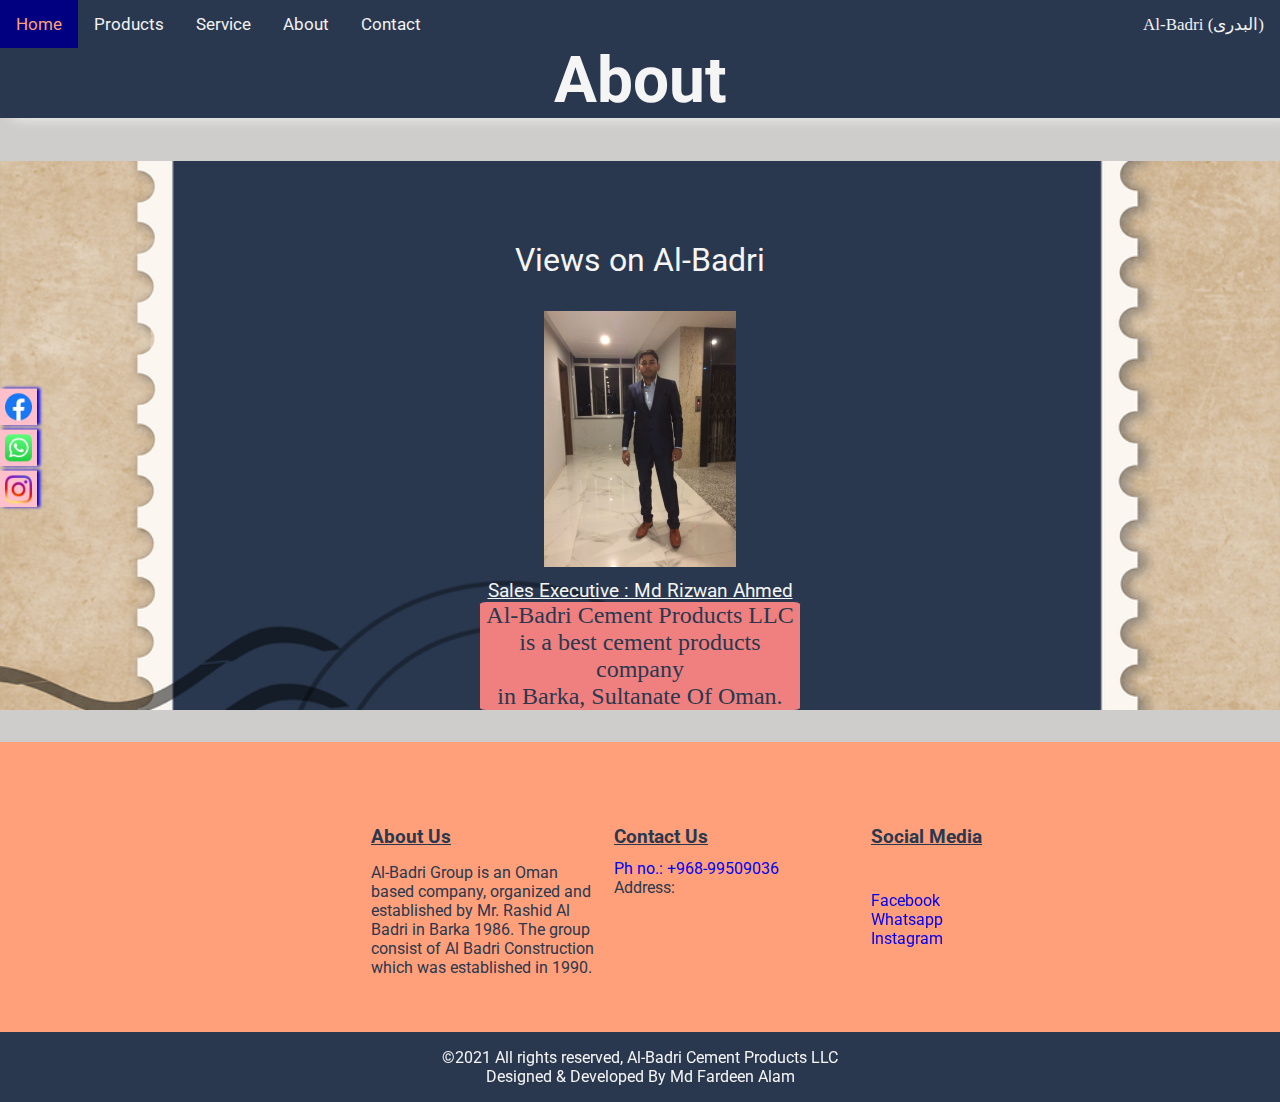
==== commit 11438a7f: "Update about.html" ====
--- a/about.html
+++ b/about.html
@@ -11,8 +11,10 @@
     <link rel="preconnect" href="https://fonts.googleapis.com">
 <link rel="preconnect" href="https://fonts.gstatic.com" crossorigin>
 <link href="https://fonts.googleapis.com/css2?family=Roboto&display=swap" rel="stylesheet">
-</head>
-</head>
+<script async src="https://pagead2.googlesyndication.com/pagead/js/adsbygoogle.js?client=ca-pub-4508251289673428"
+     crossorigin="anonymous"></script>
+    </head>
+
 <body id="productBody">
   <div class="navbar">
     <a id="brand" href="index.html">Al-Badri (البدرى)</a>
@@ -33,7 +35,7 @@
             <div class="about">
              <div class="views">Views on Al-Badri </div>
              <div><img class="pic" src="images/profile.jpg"></div>
-             <div class="salesExecutive"><u>Sales Executive : Md Rizwan Ahmmed</u></div>
+             <div class="salesExecutive"><u>Sales Executive : Md Rizwan Ahmed</u></div>
              <div class="companyDetail">Al-Badri Cement Products LLC<br> is a best cement products company<br> in Barka, Sultanate Of Oman.</div>
              </div>
         
@@ -47,8 +49,8 @@
                 <th class="tableHead">Social Media</th>
               </tr>
               <tr class="tableRow">
-              <td class="tableData">Al-Badri Cement<br> Products LLC is<br> a best cement<br> products company in<br> Barka, Sultanate Of Oman.</td>
-              <td class="tableData"><a class="phNo" href="tel:+96899509036">Ph no.: +96899509036</a><br> Address:<br><iframe src="https://www.google.com/maps/embed?pb=!1m14!1m8!1m3!1d3653.8310488341717!2d58.01530075073242!3d23.68199920654297!3m2!1i1024!2i768!4f13.1!3m3!1m2!1s0x3ef4e545b4f73c1b%3A0x1fac96b7530e5746!2s1%2C%20Ar%20Rumays%2C%20Oman!5e0!3m2!1sen!2sin!4v1635515335648!5m2!1sen!2sin" width="130" height="80" style="border:0;" allowfullscreen="" loading="lazy"></iframe></td>
+              <td class="tableData">Al-Badri Group is an Oman<br> based company, organized and<br> established by Mr. Rashid Al<br> Badri in Barka 1986. The group <br> consist of Al Badri Construction<br> which was established in 1990.</td>
+              <td class="tableData"><a class="phNo" href="tel:+96899509036">Ph no.: +968-99509036</a><br> Address:<br><iframe src="https://www.google.com/maps/embed?pb=!1m14!1m8!1m3!1d3653.8310488341717!2d58.01530075073242!3d23.68199920654297!3m2!1i1024!2i768!4f13.1!3m3!1m2!1s0x3ef4e545b4f73c1b%3A0x1fac96b7530e5746!2s1%2C%20Ar%20Rumays%2C%20Oman!5e0!3m2!1sen!2sin!4v1635515335648!5m2!1sen!2sin" width="130" height="80" style="border:0;" allowfullscreen="" loading="lazy"></iframe></td>
               <td class="tableData" id="social"><a class="footLink" href="https://www.facebook.com/profile.php?id=100064555691945">Facebook</a><br> <a class="footLink" href="https://wa.me/96899509036">Whatsapp</a><br> <a class="footLink" href="https://www.instagram.com/rizwanalbadri/">Instagram</a></td>
             </tr>
               </table>
@@ -61,4 +63,4 @@
 <script src="script.js"></script>
 
 </body>
-</html>+</html>
